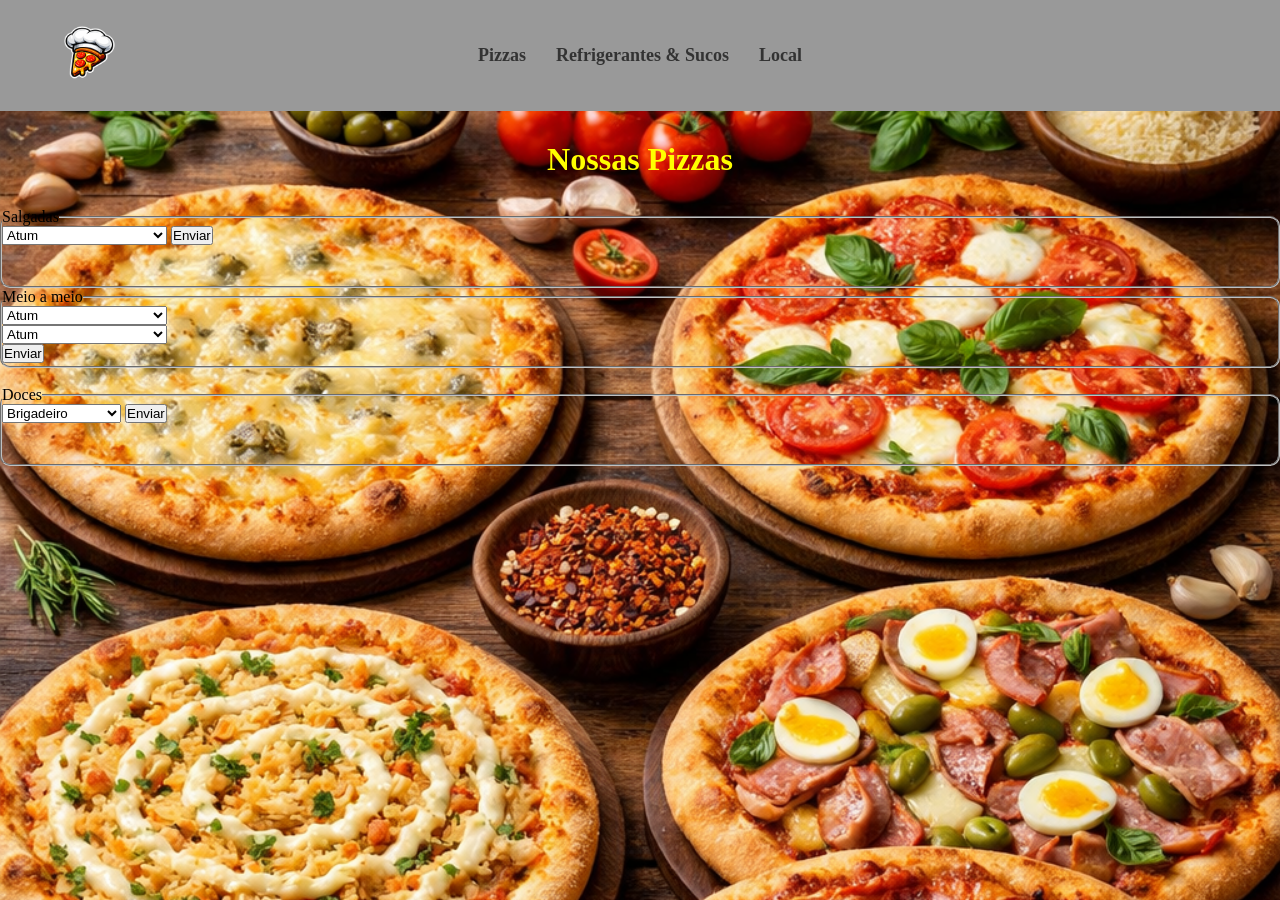
==== pizzas.html @ c482949d "Primeiro push" ====
<!DOCTYPE html>
<html lang="pt-br">
<head>
    <meta charset="UTF-8">
    <meta name="viewport" content="width=device-width, initial-scale=1.0">
    <link rel="stylesheet" href="./pizzas.css">
    <link rel="stylesheet" href="style.css">
    <link rel="shortcut icon" href="./Favico.png" type="image/x-icon">
    <script src="./script-pizza-valores.js" defer></script>
    <title>Pizzas</title>
</head>
<body>

     <header>
      <img class="header-inicial" src="./Header.png" alt="Imagem de pizza com chapéu de pizzaiolo">
          <nav class="menu">
    <ul>
      <li><a href="./pizzas.html" target="_blank">Pizzas</a></li>
      <li><a href="#refrigerantes">Refrigerantes & Sucos</a></li>
      <li class="local"><a href="#local">Local</a></li>
    </ul>
  </nav>
    </header>
    
    <h1>Nossas Pizzas</h1>

    <form id="form-salgadas" action="." method="get">
      <fieldset>
        <legend>Salgadas</legend>
        <select name="Pizzas-salgadas" id="Salgadas" required>
          <option value="atum" data-preco="35">Atum</option>
          <option value="alema" data-preco="45">Alema</option>
          <option value="Calabresa" data-preco="35">Calabresa</option>
          <option value="Carioca" data-preco="40">Carioca</option>
          <option value="CalabresaCatupiry" data-preco="47">Calabresa com Catupiry</option>
        </select>
        <input type="submit" value="Enviar">
      </fieldset>
      </form>

      <form id="form-salgadas-meia" method="get">
      <fieldset>
        <legend>Meio a meio</legend>
        <select id="meio-meio1" name="Pizzas-salgadas-meia" required>
          <option value="atum-meia" data-preco="35">Atum</option>
          <option value="alema-meia" data-preco="45">Alema</option>
          <option value="Calabresa-meia" data-preco="35">Calabresa</option>
          <option value="Carioca-meia" data-preco="40">Carioca</option>
          <option value="CalabresaCatupiry-meia" data-preco="47">Calabresa com Catupiry</option>
        </select>
        <br>
        <select id="meio-meio2" name="Pizzas-salgadas-meia" required>
          <option value="atum-meia" data-preco="35">Atum</option>
          <option value="alema-meia" data-preco="45">Alema</option>
          <option value="Calabresa-meia" data-preco="35">Calabresa</option>
          <option value="Carioca-meia" data-preco="40">Carioca</option>
          <option value="CalabresaCatupiry-meia" data-preco="47">Calabresa com Catupiry</option>
        </select>
        <br>
        <input type="submit" value="Enviar">
      </fieldset>
      </form>
      <br>
      <form id="form-doces" action="." method="get">
      <fieldset>
        <legend>Doces</legend>
        <select name="Pizzas-doces" id="doces" required>
          <option value="Brigadeiro" data-preco="40">Brigadeiro</option>
          <option value="Beijinho" data-preco="40">Beijinho</option>
          <option value="Doce de Leite" data-preco="30">Doce de leite</option>
          <option value="Romeo e Julieta" data-preco="43">Romeo e Julieta</option>
        </select>
        <input type="submit" value="Enviar">
      </fieldset>
      </form>

      <h2></h2>
      <h3></h3>
      <h4 id="meio-a-meio"></h4>
      <h5 id="total"></h5>
    
</body>
</html>
---- pizzas.css ----
body {
  background: url(./Pagina-pizza.png);
  background-repeat: repeat;
  background-size: cover;
  height: 700px;
  max-width: 100%;
}

h1 {
  text-align: center;
  margin: 30px;
  color: yellow;
}

fieldset {
  height: 80px;
  border-radius: 10px;
}

h2,
h3,
h4 {
  background-color: yellow;
  width: 500px;
  font-size: 20px;
}

h5 {
  background-color: red;
  width: 500px;
  font-size: 25px;
}
---- style.css ----
body,
img,
p,
fieldset,
legend,
label,
input,
select,
textarea,
button {
  margin: 0;
  padding: 0;
  box-sizing: border-box;
}

header {
  display: flex;
  align-items: center;
  justify-content: center; /* centraliza o conteúdo flex */
  background: #999;
  padding: 45px 0;
  position: relative;
}

.menu ul {
  list-style: none;
  display: flex;
  justify-content: center;
  gap: 30px;
  margin: 0;
  padding: 0;
}

.menu a {
  text-decoration: none;
  font-size: 18px;
  color: #333;
  font-weight: 600;
}

.menu a:hover {
  color: #d32f2f;
}

.img-inicial {
  height: 200px;
}

.img-inicial img {
  width: 100%;
  max-width: 100%;
  background-repeat: repeat;
  background-size: cover;
  height: auto;
}

.header-inicial {
  position: absolute;
  left: 45px;
  height: 90px;
  width: auto;
}
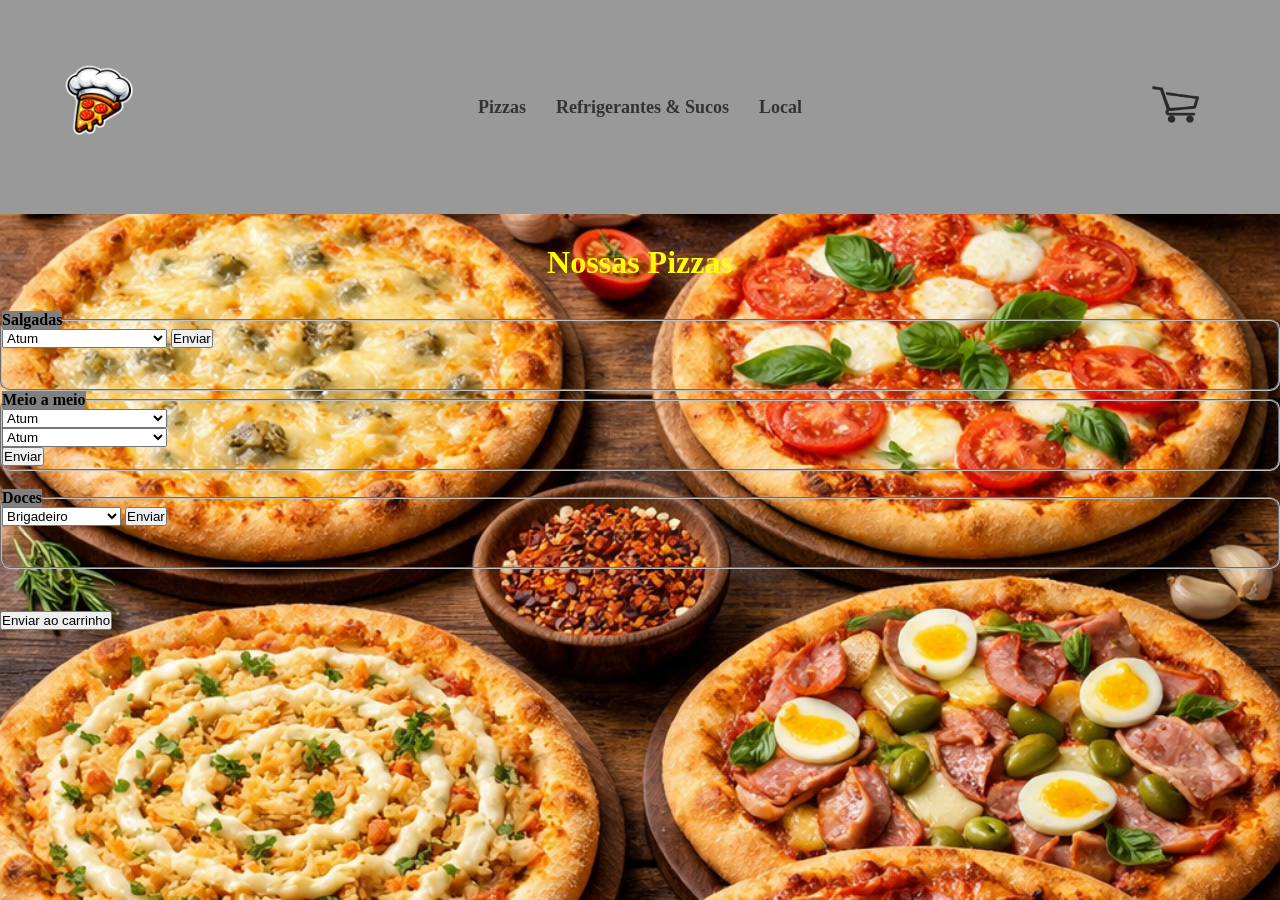
==== commit 6c45ddf7: "Finaliza página de compras" ====
--- a/pizzas.html
+++ b/pizzas.html
@@ -1,83 +1,99 @@
-<!DOCTYPE html>
+<!doctype html>
 <html lang="pt-br">
-<head>
-    <meta charset="UTF-8">
-    <meta name="viewport" content="width=device-width, initial-scale=1.0">
-    <link rel="stylesheet" href="./pizzas.css">
-    <link rel="stylesheet" href="style.css">
-    <link rel="shortcut icon" href="./Favico.png" type="image/x-icon">
-    <script src="./script-pizza-valores.js" defer></script>
+  <head>
+    <meta charset="UTF-8" />
+    <meta name="viewport" content="width=device-width, initial-scale=1.0" />
+    <link rel="stylesheet" href="./css/style.css" />
+    <link rel="stylesheet" href="./css/pizzas.css" />
+    <link rel="icon" href="./Favico.png" />
+    <script src="./JS/script-dom.js" defer></script>
+    <script src="./JS/script-pizza-valores.js" defer></script>
     <title>Pizzas</title>
-</head>
-<body>
+  </head>
+  <body>
+    <header>
+      <a class="compras" href="./index.html">
+        <img src="./image/Header.png" alt="carrinho de compras"
+      /></a>
+      <nav class="menu">
+        <ul>
+          <li><a href="./pizzas.html" target="_blank">Pizzas</a></li>
+          <li>
+            <a href="./bebidas.html" target="_blank">Refrigerantes & Sucos</a>
+          </li>
+          <li class="local"><a href="#local">Local</a></li>
+        </ul>
+      </nav>
+      <a class="compras" href="./finalizar-compra.html" target="_blank">
+        <img src="./image/Carrinho-leve.png" alt="carrinho de compras"
+      /></a>
+    </header>
 
-     <header>
-      <img class="header-inicial" src="./Header.png" alt="Imagem de pizza com chapéu de pizzaiolo">
-          <nav class="menu">
-    <ul>
-      <li><a href="./pizzas.html" target="_blank">Pizzas</a></li>
-      <li><a href="#refrigerantes">Refrigerantes & Sucos</a></li>
-      <li class="local"><a href="#local">Local</a></li>
-    </ul>
-  </nav>
-    </header>
-    
     <h1>Nossas Pizzas</h1>
 
     <form id="form-salgadas" action="." method="get">
       <fieldset>
-        <legend>Salgadas</legend>
+        <legend class="legenda">Salgadas</legend>
         <select name="Pizzas-salgadas" id="Salgadas" required>
           <option value="atum" data-preco="35">Atum</option>
           <option value="alema" data-preco="45">Alema</option>
           <option value="Calabresa" data-preco="35">Calabresa</option>
           <option value="Carioca" data-preco="40">Carioca</option>
-          <option value="CalabresaCatupiry" data-preco="47">Calabresa com Catupiry</option>
+          <option value="CalabresaCatupiry" data-preco="47">
+            Calabresa com Catupiry
+          </option>
         </select>
-        <input type="submit" value="Enviar">
+        <input type="submit" value="Enviar" />
       </fieldset>
-      </form>
+    </form>
 
-      <form id="form-salgadas-meia" method="get">
+    <form id="form-salgadas-meia" method="get">
       <fieldset>
-        <legend>Meio a meio</legend>
+        <legend class="legenda">Meio a meio</legend>
         <select id="meio-meio1" name="Pizzas-salgadas-meia" required>
           <option value="atum-meia" data-preco="35">Atum</option>
           <option value="alema-meia" data-preco="45">Alema</option>
           <option value="Calabresa-meia" data-preco="35">Calabresa</option>
           <option value="Carioca-meia" data-preco="40">Carioca</option>
-          <option value="CalabresaCatupiry-meia" data-preco="47">Calabresa com Catupiry</option>
+          <option value="CalabresaCatupiry-meia" data-preco="47">
+            Calabresa com Catupiry
+          </option>
         </select>
-        <br>
+        <br />
         <select id="meio-meio2" name="Pizzas-salgadas-meia" required>
           <option value="atum-meia" data-preco="35">Atum</option>
           <option value="alema-meia" data-preco="45">Alema</option>
           <option value="Calabresa-meia" data-preco="35">Calabresa</option>
           <option value="Carioca-meia" data-preco="40">Carioca</option>
-          <option value="CalabresaCatupiry-meia" data-preco="47">Calabresa com Catupiry</option>
+          <option value="CalabresaCatupiry-meia" data-preco="47">
+            Calabresa com Catupiry
+          </option>
         </select>
-        <br>
-        <input type="submit" value="Enviar">
+        <br />
+        <input type="submit" value="Enviar" />
       </fieldset>
-      </form>
-      <br>
-      <form id="form-doces" action="." method="get">
+    </form>
+    <br />
+    <form id="form-doces" action="." method="get">
       <fieldset>
-        <legend>Doces</legend>
+        <legend class="legenda">Doces</legend>
         <select name="Pizzas-doces" id="doces" required>
           <option value="Brigadeiro" data-preco="40">Brigadeiro</option>
           <option value="Beijinho" data-preco="40">Beijinho</option>
           <option value="Doce de Leite" data-preco="30">Doce de leite</option>
-          <option value="Romeo e Julieta" data-preco="43">Romeo e Julieta</option>
+          <option value="Romeo e Julieta" data-preco="43">
+            Romeo e Julieta
+          </option>
         </select>
-        <input type="submit" value="Enviar">
+        <input type="submit" value="Enviar" />
       </fieldset>
-      </form>
+    </form>
 
-      <h2></h2>
-      <h3></h3>
-      <h4 id="meio-a-meio"></h4>
-      <h5 id="total"></h5>
-    
-</body>
-</html>+    <h2></h2>
+    <h3></h3>
+    <h4 id="meio-a-meio"></h4>
+    <h5 id="total"></h5>
+
+    <button class="add-carrinho">Enviar ao carrinho</button>
+  </body>
+</html>
--- a/css/style.css
+++ b/css/style.css
@@ -0,0 +1,70 @@
+body,
+img,
+p,
+fieldset,
+legend,
+label,
+input,
+select,
+textarea,
+button {
+  margin: 0;
+  padding: 0;
+  box-sizing: border-box;
+}
+
+header {
+  display: flex;
+  align-items: center;
+  justify-content: space-between; /* centraliza o conteúdo flex */
+  background: #999;
+  padding: 45px 40px;
+  position: relative;
+}
+
+.menu {
+  flex: 1;
+  display: flex;
+  justify-content: center;
+}
+
+.menu ul {
+  list-style: none;
+  display: flex;
+  gap: 30px;
+  margin: 0;
+  padding: 0;
+}
+
+.menu a {
+  text-decoration: none;
+  font-size: 18px;
+  color: #333;
+  font-weight: 600;
+}
+
+a.compras img {
+  width: 120px;
+}
+
+.menu a:hover {
+  color: #d32f2f;
+}
+
+.img-inicial {
+  height: 200px;
+}
+
+.img-inicial img {
+  width: 100%;
+  max-width: 100%;
+  background-repeat: repeat;
+  background-size: cover;
+  height: auto;
+}
+
+.header-inicial {
+  position: static;
+  height: 90px;
+  width: auto;
+}
--- a/css/pizzas.css
+++ b/css/pizzas.css
@@ -0,0 +1,37 @@
+body {
+  background: url(../image/Pagina-pizza.png);
+  background-repeat: repeat;
+  background-size: cover;
+  height: 700px;
+  max-width: 100%;
+}
+
+h1 {
+  text-align: center;
+  margin: 30px;
+  color: yellow;
+}
+
+fieldset {
+  height: 80px;
+  border-radius: 10px;
+}
+
+h2,
+h3,
+h4 {
+  background-color: yellow;
+  width: 500px;
+  font-size: 20px;
+}
+
+h5 {
+  background-color: red;
+  width: 500px;
+  font-size: 25px;
+}
+
+.legenda {
+  font-weight: bold;
+  background-color: gray;
+}
